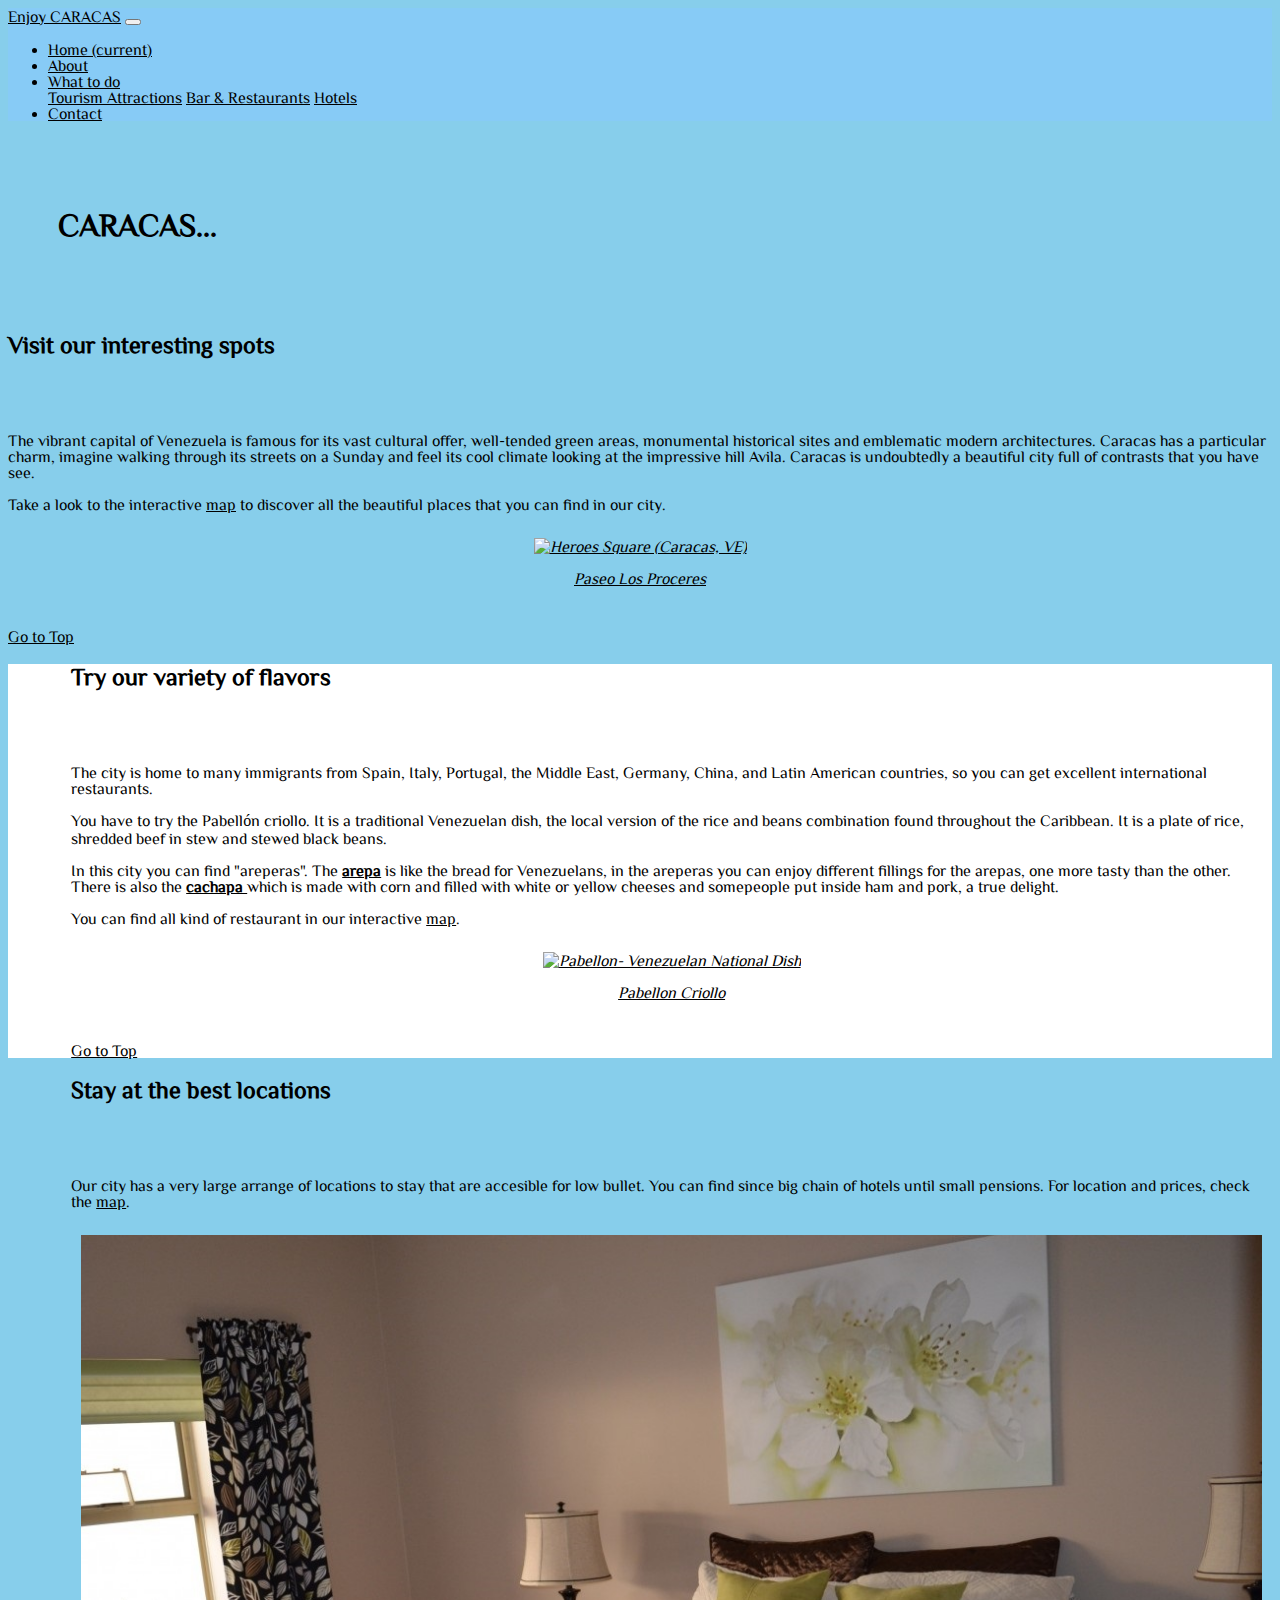
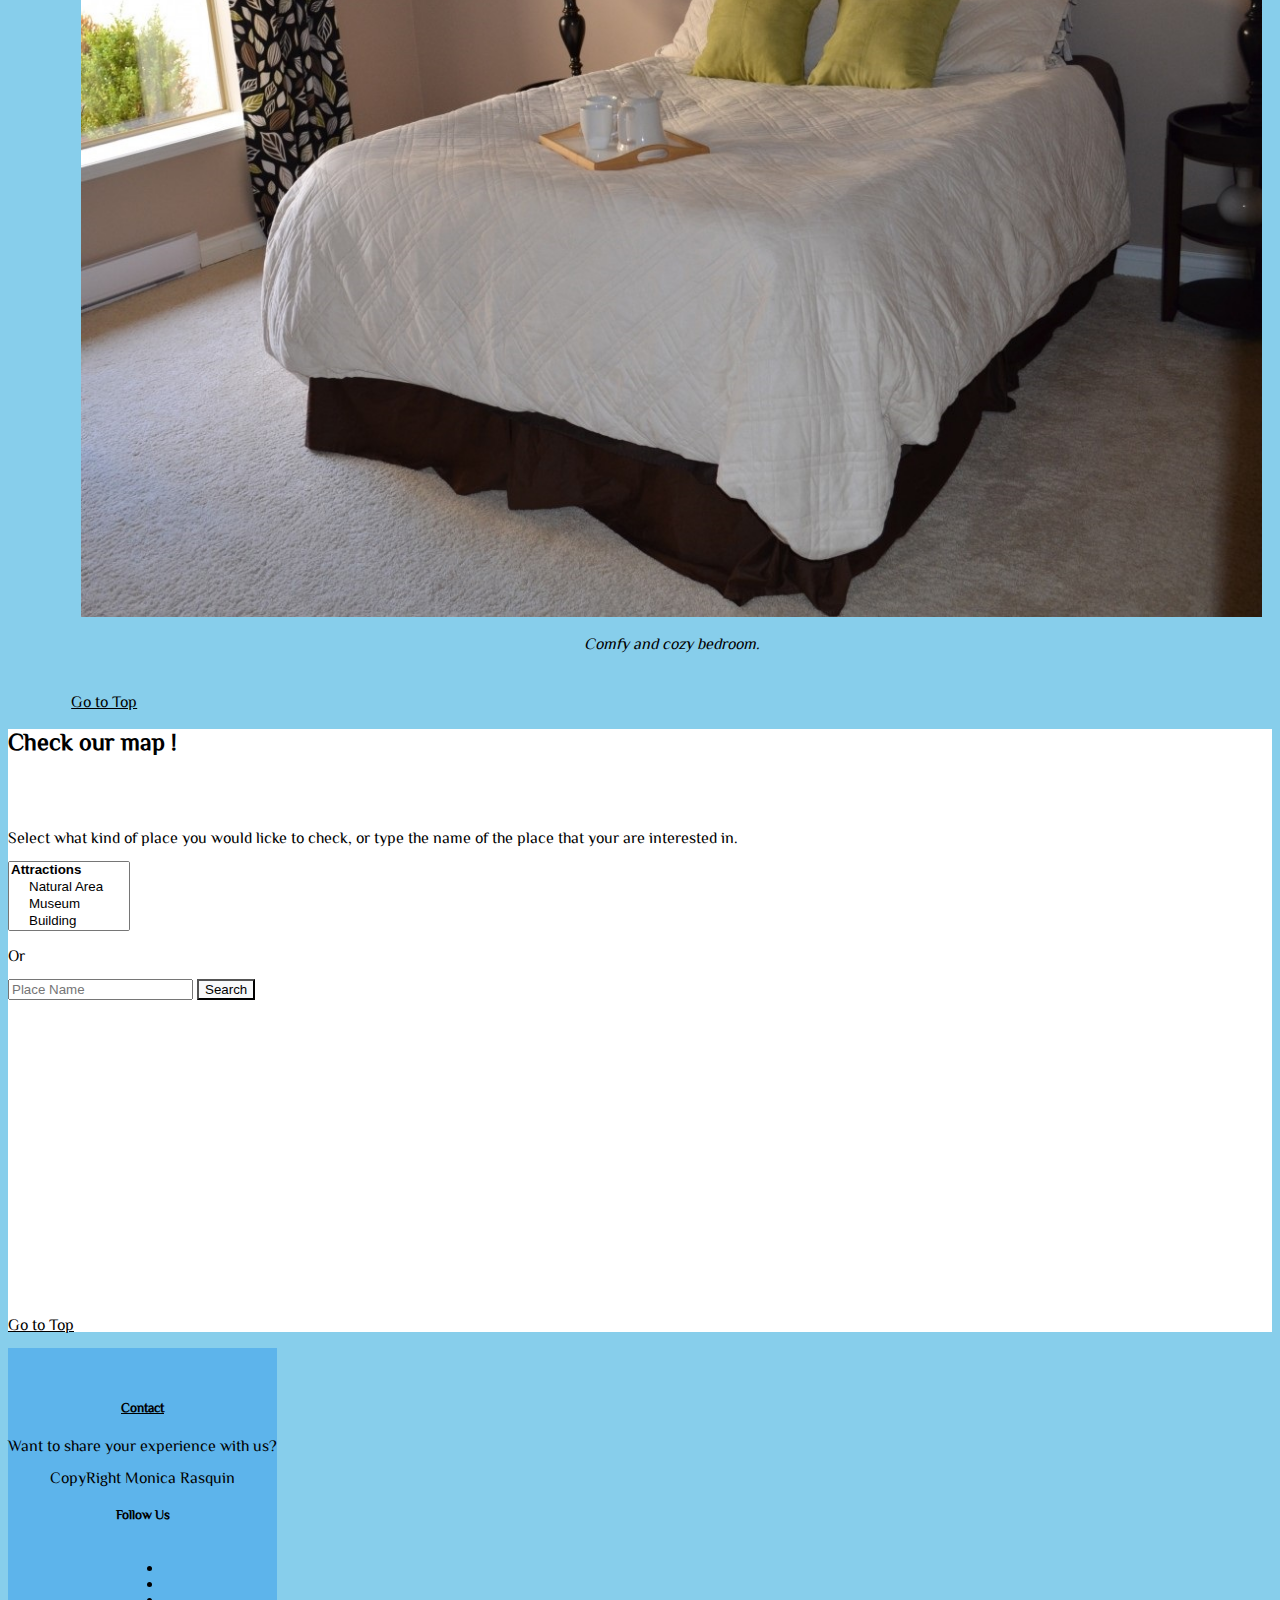
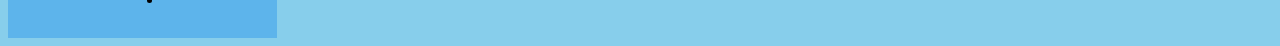
==== attractions.html @ cb3adaba "Add selectable dropdown menu and search button" ====
<!DOCTYPE html>
<html lang="en">

<head>
	<meta charset="UTF-8">
	<meta name="viewport" content="width=device-width, initial-scale=1.0">
	<meta http-equiv="X-UA-Compatible" content="ie=edge">
	<title>Caracas-Attractions</title>


	<!------------------------------------------------------------------------STYLES-->
	<link rel="stylesheet" href="https://stackpath.bootstrapcdn.com/bootstrap/4.1.3/css/bootstrap.min.css" integrity="sha384-MCw98/SFnGE8fJT3GXwEOngsV7Zt27NXFoaoApmYm81iuXoPkFOJwJ8ERdknLPMO" crossorigin="anonymous">
	<link rel="stylesheet" href="https://cdnjs.cloudflare.com/ajax/libs/bootstrap-select/1.13.2/css/bootstrap-select.min.css">
	<link rel="stylesheet" href="https://fonts.googleapis.com/css?family=ZCOOL+XiaoWei">
	<link rel="stylesheet" href="https://use.fontawesome.com/releases/v5.6.1/css/all.css" integrity="sha384-gfdkjb5BdAXd+lj+gudLWI+BXq4IuLW5IT+brZEZsLFm++aCMlF1V92rMkPaX4PP" crossorigin="anonymous">
	<link rel="stylesheet" href="assets/css/mystyle.css" type="text/css" />

</head>

<body>

	<!-------------------------------------------------------------------------------NAVBAR-->
	<header>

		<nav class="navbar navbar-expand-lg navbar-light nav-bg-color align-items-center">
			<a class="navbar-brand" href="index.html">Enjoy CARACAS</a>
			<button class="navbar-toggler" type="button" data-toggle="collapse" data-target="#navbarSupportedContent" aria-controls="navbarSupportedContent" aria-expanded="false" aria-label="Toggle navigation">
    <span class="navbar-toggler-icon"></span>
  </button>

			<div class="collapse navbar-collapse" id="navbarSupportedContent">
				<ul class="navbar-nav mr-auto">
					<li class="nav-item active">
						<a class="nav-link" href="index.html">Home <span class="sr-only">(current)</span></a>
					</li>
					<li class="nav-item">
						<a class="nav-link" href="index.html#about">About</a>
					</li>
					<li class="nav-item dropdown">
						<a class="nav-link dropdown-toggle" href="#" id="navbarDropdown" role="button" data-toggle="dropdown" aria-haspopup="true" aria-expanded="false"> What to do         </a>
						<div class="dropdown-menu" aria-labelledby="navbarDropdown">
							<a class="dropdown-item" href="attractions.html">Tourism Attractions</a>
							<a class="dropdown-item" href="attractions.html#bar-restaurants">Bar & Restaurants</a>
							<a class="dropdown-item" href="attractions.html#accommodation">Hotels</a>
						</div>
					</li>

					<li class="nav-item">
						<a class="nav-link" href="contact.html">Contact</a>
					</li>
				</ul>

			</div>
		</nav>
	</header>

	<!-------------------------------------------------------------------------------CARACAS TITLE AREA-->
	<div class="row container-fluid ccstitle">
		<div class="col-12">
			<h1><strong>CARACAS...</strong></h1>
		</div>
	</div>

	<!-------------------------------------------------------------------------------ATTRACTIONS SECTION-->
	<div id="attractions" class="container-fluid attractions-container">
		<div class="row container-fluid title">
			<div class="col-12">
				<h2 class="text-center">Visit our interesting spots</h2>
			</div>
		</div>
		<div class="row container-fluid">
			<div class="col-12 col-lg-6">
				<div class="row">
					<div class="col-12">
						<p class="text-justify">The vibrant capital of Venezuela is famous for its vast cultural offer, well-tended green areas, monumental historical sites and emblematic modern architectures. Caracas has a particular charm, imagine walking through its streets on a Sunday and
							feel its cool climate looking at the impressive hill Avila. Caracas is undoubtedly a beautiful city full of contrasts that you have see.</p>
					</div>
				</div>
				<div class="row">
					<div class="col-12">
						<p class="text-justify">Take a look to the interactive <a href="#map-section" class="font-italic">map</a> to discover all the beautiful places that you can find in our city.</p>
					</div>
				</div>
			</div>
			<div class="col-12 col-lg-6 container-image">
				<div class="row container-fluid">
					<div class="col-12">
						<a href="https://commons.wikimedia.org/wiki/File:Paseo_Los_Pr%C3%B3ceres.jpg" target="_blank"><img src="assets/images/Proceres.jpg" alt="Heroes Square (Caracas, VE)"></img></a>
					</div>
				</div>
				<div class="row container-fluid">
					<div class="col-12">
						<p><a href="https://es.wikipedia.org/wiki/Paseo_Los_Pr%C3%B3ceres" target="_blank">Paseo Los Proceres</a></p>
					</div>
				</div>

			</div>
		</div>
		<div class="row container-fluid">
			<div class="col-12">
				<a href="attractions.html">
					<p class="text-muted text-right">Go to Top</p>
				</a>
			</div>
		</div>
	</div>

	<!-------------------------------------------------------------------------------BAR & RESTAURANTS SECTION-->
	<div id="bar-restaurants" class="container-fluid bar-restaurants-container">
		<div class="row container-fluid title">
			<div class="col-12">
				<h2 class="text-center">Try our variety of flavors</h2>
			</div>
		</div>
		<div class="row container-fluid">
			<div class="col-12 col-lg-6">
				<div class="row">
					<div class="col-12">
						<p class="text-justify">The city is home to many immigrants from Spain, Italy, Portugal, the Middle East, Germany, China, and Latin American countries, so you can get excellent international restaurants.</p>
					</div>
				</div>
				<div class="row">
					<div class="col-12">
						<p class="text-justify">You have to try the <strong><a href="https://en.wikipedia.org/wiki/Pabell%C3%B3n_criollo" target="_blank"></a></strong>Pabellón criollo. It is a traditional Venezuelan dish, the local version of the rice and beans combination found throughout the
							Caribbean. It is a plate of rice, shredded beef in stew and stewed black beans.</p>
					</div>
				</div>
				<div class="row">
					<div class="col-12">
						<p class="text-justify">In this city you can find "areperas". The <strong><a href="https://en.wikipedia.org/wiki/Arepa" target="_blank">arepa</a></strong> is like the bread for Venezuelans, in the areperas you can enjoy different fillings for the arepas, one more tasty
							than the other. There is also the <strong><a href="https://en.wikipedia.org/wiki/Cachapa" target="_blank"> cachapa </a> </strong>which is made with corn and filled with white or yellow cheeses and somepeople put inside ham and pork, a true delight.</p>
					</div>
				</div>
				<div class="row">
					<div class="col-12">
						<p class="text-justify">You can find all kind of restaurant in our interactive <a href="#map-section" class="font-italic">map</a>.</p>
					</div>
				</div>
			</div>
			<div class="col-12 col-lg-6 container-image">
				<div class="row container-fluid">
					<div class="col-12">
						<a href="https://commons.wikimedia.org/wiki/File:Pabellon-criollo2.jpg" target="_blank"><img src="assets/images/Pabellon.jpg" alt="Pabellon- Venezuelan National Dish"></img></a>
					</div>
				</div>
				<div class="row container-fluid">
					<div class="col-12">
						<p><a href="https://en.wikipedia.org/wiki/Pabell%C3%B3n_criollo" target="_blank">Pabellon Criollo</a></p>
					</div>
				</div>

			</div>
		</div>
		<div class="row container-fluid">
			<div class="col-12">
				<a href="attractions.html">
					<p class="text-muted text-right">Go to Top</p>
				</a>
			</div>
		</div>
	</div>

	<!------------------------------------------------------------------------------- ACCOMMODATION SECTION-->
	<div id="accommodation" class="container-fluid accommodation-container">
		<div class="row container-fluid title">
			<div class="col-12">
				<h2 class="text-center">Stay at the best locations</h2>
			</div>
		</div>
		<div class="row container-fluid">
			<div class="col-12 col-lg-6">
				<div class="row">
					<div class="col-12">
						<p class="text-justify">Our city has a very large arrange of locations to stay that are accesible for low bullet. You can find since big chain of hotels until small pensions. For location and prices, check the <a href="#map-section" class="font-italic">map</a>.</p>
					</div>
				</div>
			</div>
			<div class="col-12 col-lg-6 container-image">
				<div class="row container-fluid">
					<div class="col-12">
						<img src="assets/images/Bedroom.jpg" alt="White Bedroom"></img>
					</div>
				</div>
				<div class="row container-fluid">
					<div class="col-12">
						<p>Comfy and cozy bedroom.</p>
					</div>
				</div>

			</div>
		</div>
		<div class="row container-fluid">
			<div class="col-12">
				<a href="attractions.html">
					<p class="text-muted text-right">Go to Top</p>
				</a>
			</div>
		</div>
	</div>

	<!-------------------------------------------------------------------------------MAP SECTION-->
	<div id="map-section" class="map-section-container container-fluid">
		<div class="row container-fluid title">
			<div class="col-12">
				<h2 class="text-center">Check our map !</h2>
			</div>
		</div>
		<div class="row container-fluid">
			<div class="col-12">
				<p class="text-center">Select what kind of place you would licke to check, or type the name of the place that your are interested in.</p>
			</div>
		</div>
		<div class="row container-fluid">
			<div class="col-11 col-lg-5">

		
				<select class="selectpicker" data-live-search="true" multiple data-size="5">
				  <optgroup label="Attractions" data-max-options="4">
				    <option>Natural Area</option>
				    <option>Museum</option>
				    <option>Building</option>
				    <option>Others</option>
				  </optgroup>
				  <optgroup label="Bar & Restaurants" data-max-options="4">
				    <option>Restaurants</option>
				    <option>Bar</option>
				    <option>Cafe / Bakery</option>
				    <option>Others</option>
				  </optgroup>
				   <optgroup label="Shopping" data-max-options="2">
				    <option>Shopping Mall</option>
				    <option>Others</option>
				  </optgroup>
				  <optgroup label="Accommodation" data-max-options="2">
				    <option>Hotels</option>
				    <option>Others</option>
				  </optgroup>
				</select>



			</div>
			<div class="col-1 col-lg-2">
				<p class="text-center">Or</p>
			</div>
			<div class="col-12 col-lg-5">
				<form class="form-inline my-2 my-lg-0">
					<input class="form-control mr-sm-2" type="search" placeholder="Place Name" aria-label="Search">
					<button class="btn my-2 my-sm-0" type="submit">Search</button>
				</form>
			</div>
		</div>
		<div class="row container-fluid">
			<div class="col-12">
				<div id="map"></div>
			</div>
		</div>
		<div class="row container-fluid">
			<div class="col-12">
				<a href="attractions.html">
					<p class="text-muted text-right">Go to Top</p>
				</a>
			</div>
		</div>
	</div>

	<!-------------------------------------------------------------------------------FOOTER-->
	<footer class="container-fluid">
		<div class="row ">
			<!-------------------------------------------------------------------------------CONTACT-->
			<div class="col-12 col-sm-4 ">
				<h5 class="text-center text-uppercase"><a href="contact.html">Contact</a></h5>
				<p class="inline-block">Want to share your experience with us? <i class="fas fa-envelope-square"></i></p>
			</div>

			<!-------------------------------------------------------------------------------COPYRIGHT-->
			<div class="col-12 col-sm-4">

				<p class="text-center text-uppercase">CopyRight Monica Rasquin <i class="far fa-copyright"></i> </p>
			</div>

			<!----------------------------------------------------------------------------SOCIAL MEDIA-->
			<div class="col-12 col-sm-4">

				<h5 class="text-uppercase">Follow Us</h5>
				<ul class="list-inline social-links">
					<li class="list-inline-item"><a target="_blank" href="#"><i class="fab fa-facebook-square" aria-hidden="true"></i></a></li>
					<li class="list-inline-item"><a target="_blank" href="#"><i class="fab fa-twitter-square" aria-hidden="true"></i></a></li>
					<li class="list-inline-item"><a target="_blank" href="#"><i class="fab fa-instagram" aria-hidden="true"></i></a></li>
				</ul>

			</div>
		</div>
	</footer>


	<!------------------------------------------------------------------------------- scripts from Bootstrap-->
	<script src="https://code.jquery.com/jquery-3.3.1.slim.min.js" integrity="sha384-q8i/X+965DzO0rT7abK41JStQIAqVgRVzpbzo5smXKp4YfRvH+8abtTE1Pi6jizo" crossorigin="anonymous"></script>
	<script src="https://cdnjs.cloudflare.com/ajax/libs/popper.js/1.14.3/umd/popper.min.js" integrity="sha384-ZMP7rVo3mIykV+2+9J3UJ46jBk0WLaUAdn689aCwoqbBJiSnjAK/l8WvCWPIPm49" crossorigin="anonymous"></script>
	<script src="https://stackpath.bootstrapcdn.com/bootstrap/4.1.3/js/bootstrap.min.js" integrity="sha384-ChfqqxuZUCnJSK3+MXmPNIyE6ZbWh2IMqE241rYiqJxyMiZ6OW/JmZQ5stwEULTy" crossorigin="anonymous"></script>
	<!------------------------------------------------------------------------------- scripts from Bootstrap - Select-->
	<script src="https://cdnjs.cloudflare.com/ajax/libs/bootstrap-select/1.13.2/js/bootstrap-select.min.js"></script>

</body>

</html>
---- assets/css/mystyle.css ----
/*----------------------------------- Text Styles*/

body {
    font-family: 'ZCOOL XiaoWei', serif;
    background-color: skyblue;
    color: black;
}

a {
    color: black;
}


/*----------------------------------- General Styles*/
.title {
    padding-bottom: 40px;
}

.container-image {
    padding: 0px;
    font-style: italic;
    text-align: center;
}

.container-image img {
  
    width: 100%;
}

.btn{
    background-color: #f8f9fa;
}

/*------------------------------------NavBar*/

.nav-bg-color {
    background-color: #87cbf6;
}

/*----------------------------------- Home*/

.home-container {

    height: 100vh;


    background: url('../images/Caracas1.jpg') no-repeat center fixed;

    background-size: cover;

    display: flex;
    align-items: center;
    justify-content: center;
    text-align: center;
    position: relative;
    padding: 0;
    margin: 0;

}

.container-ccs {
    color: white;
    text-shadow: 5px 5px 10px black;
    letter-spacing: 3px;


}

.ccs {
    padding: 25px 0 40px;
}

.title-holiday {
    padding: 20px 0 10px
}

.jumbotron {
    background-color: #ffffff82;
}

.list-ccs-opctions {
    font-size: large;
    list-style-type: none;
    color: black;
    text-shadow: 5px 5px 10px white;
    margin: 0;
    padding: 0;
}

/*----------------------------------- About*/

.about-container {
    background-color: skyblue;
    padding: 50px 50px 0px;
}


/*----------------------------------- Attractions*/
.ccstitle {
    padding: 50px;
}

.attractions-container{
    background-color: skyblue;
}
/*----------------------------------- Bar-restaurants*/
.bar-restaurants-container{
    background-color: white;
    padding-left: 5%;
}

/*----------------------------------- Accommodation*/
.accommodation-container{
    background-color: skyblue;
    padding-left: 5%;
}

/*----------------------------------- Maps*/

.map-section-container{
    background-color: white;
}
#map {
    height: 300px;
}

/*----------------------------------- Contact*/

.container-contact {
    background: url('../images/Caracas1.jpg') no-repeat center fixed;
    background-size: cover;
    padding: 5%;
}

.container-contact-content {
    padding-bottom: 5%;
}

.container-contact-text {
    padding: 5% 10%;
    color: white;
    text-shadow: 5px 5px 10px black;
    letter-spacing: 3px;
}

.container-contact-form {
    padding: 0 15%;
}

.description {
    margin-bottom: 10px;
}



/*----------------------------------- Footer*/

footer {
    background-color: #5db4eb;
    min-height: 120px;
    margin: 0;
    display: inline-block;
    text-align: center;
    padding-top: 30px;
}

.social-links {
    color: black;
    padding-bottom: 15px;
    display: inline-block;
}

/*----------------------------------- FMEDIA QUERIES*/

@media (max-width:760px) {
    .container-contact-form {
        padding: 5%;
    }

}

@media (min-width:760px) {
    .container-image {
        padding: 10px 10px;

    }

    .container-image img {
       
        width: 100%;
    }

}

/*assets/images/Caracas1.jpg  */
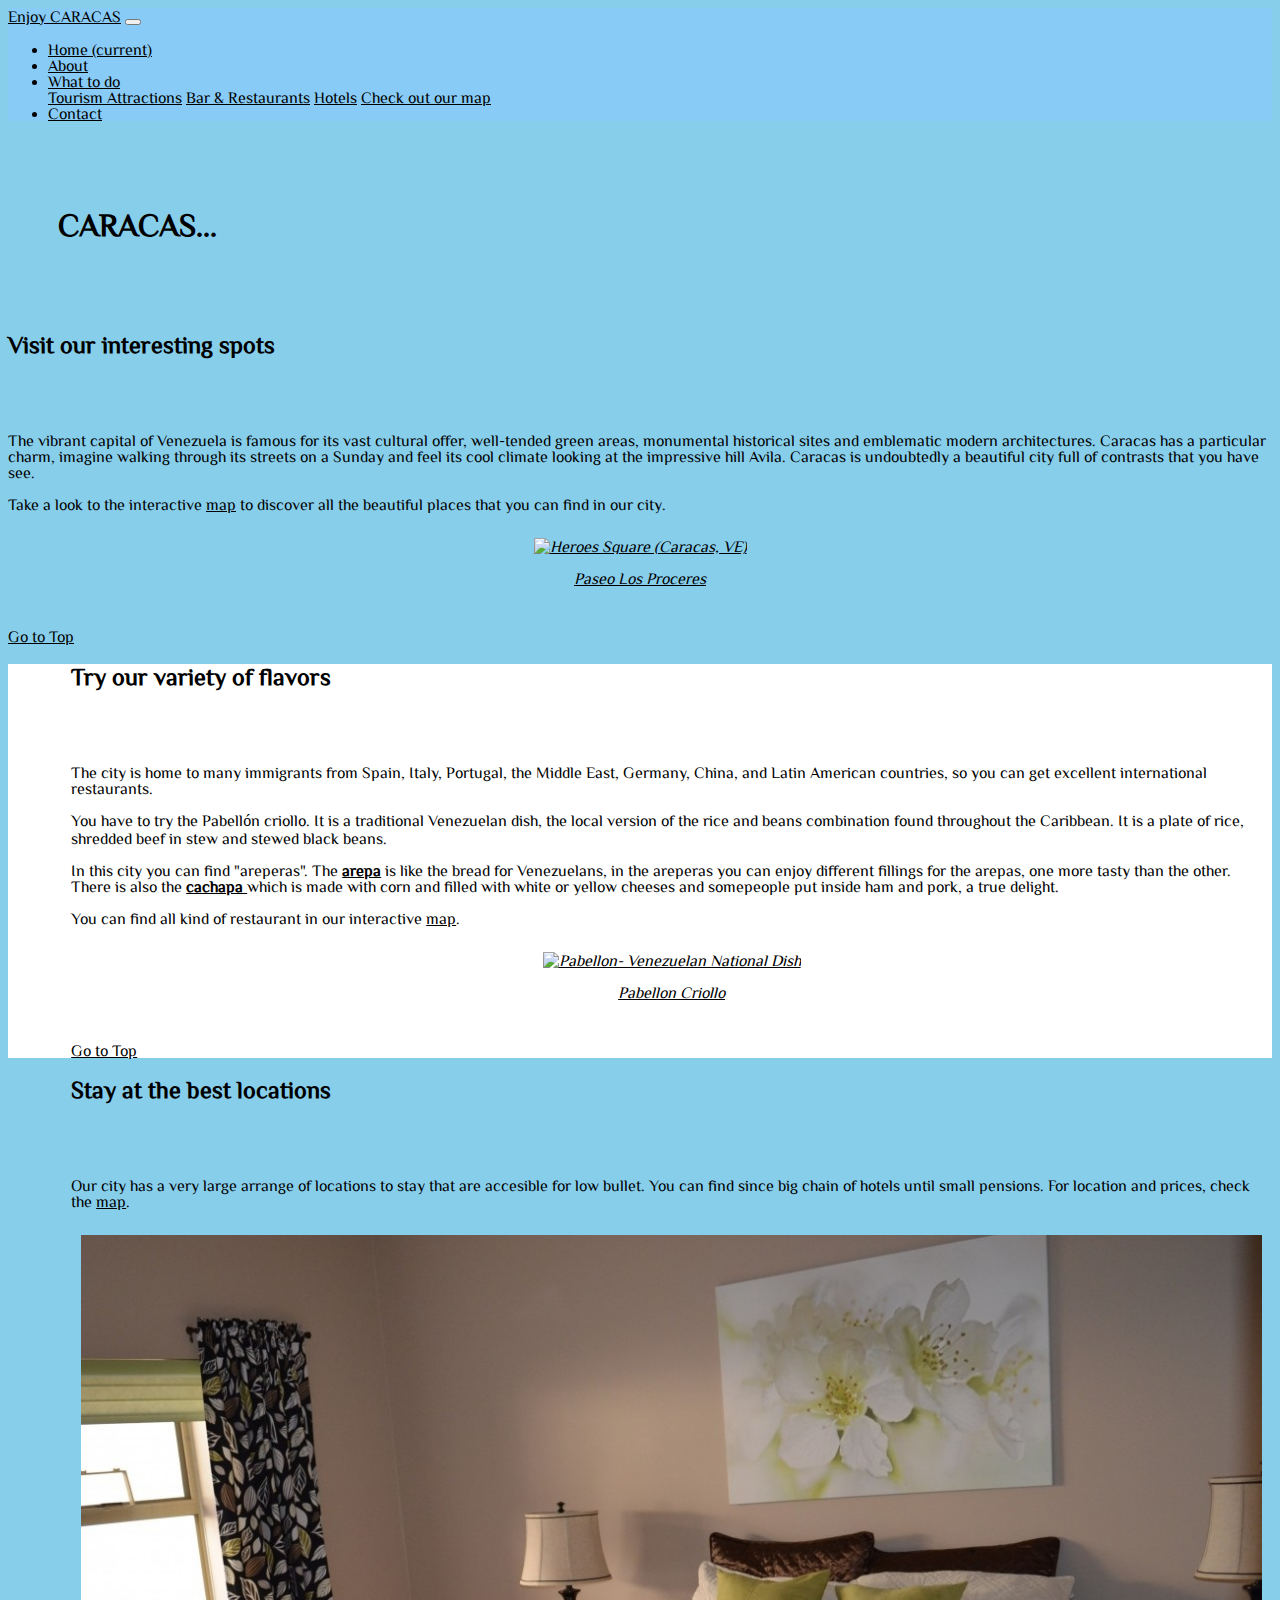
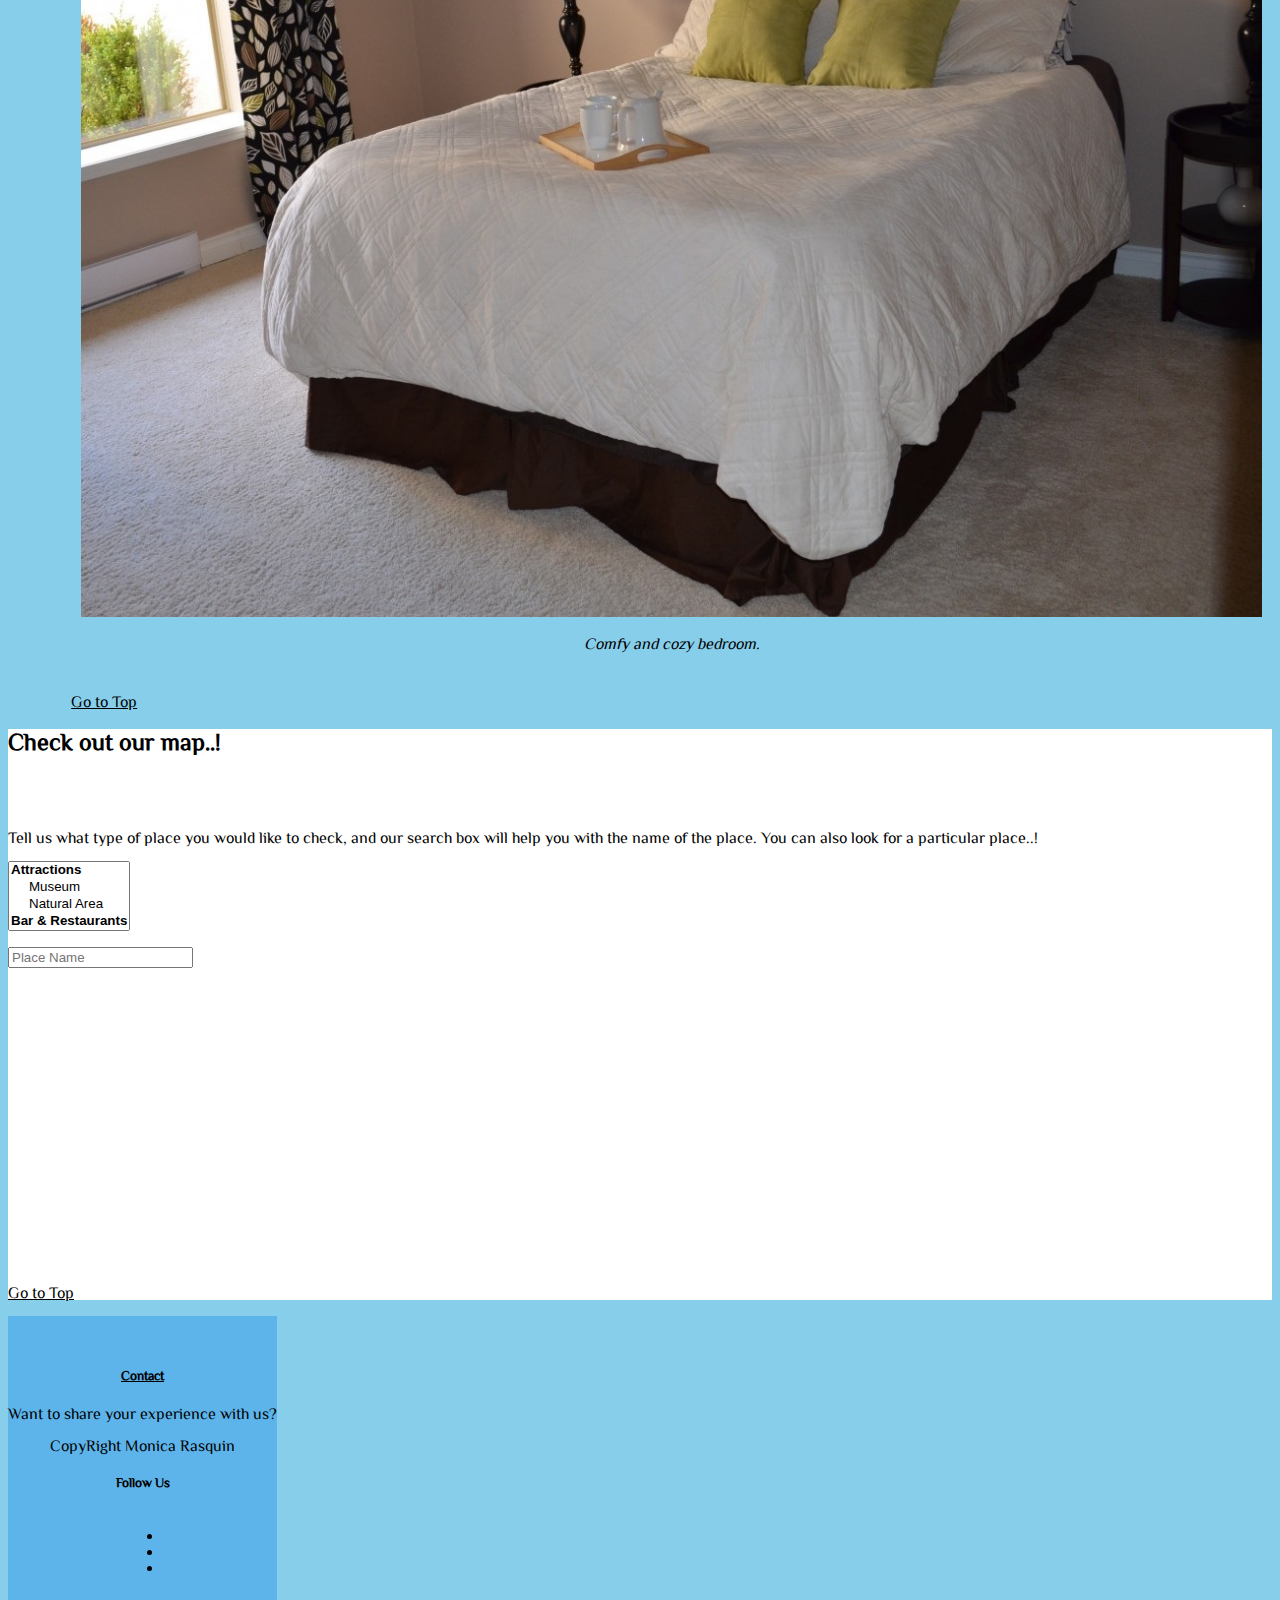
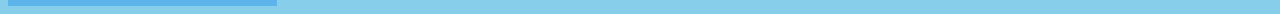
==== commit a655873b: "undoing change of api key in attractions.htnl" ====
--- a/attractions.html
+++ b/attractions.html
@@ -42,6 +42,7 @@
 							<a class="dropdown-item" href="attractions.html">Tourism Attractions</a>
 							<a class="dropdown-item" href="attractions.html#bar-restaurants">Bar & Restaurants</a>
 							<a class="dropdown-item" href="attractions.html#accommodation">Hotels</a>
+							<a class="dropdown-item" href="attractions.html#map-section">Check out our map</a>
 						</div>
 					</li>
 
@@ -63,12 +64,12 @@
 
 	<!-------------------------------------------------------------------------------ATTRACTIONS SECTION-->
 	<div id="attractions" class="container-fluid attractions-container">
-		<div class="row container-fluid title">
+		<div class="row title">
 			<div class="col-12">
 				<h2 class="text-center">Visit our interesting spots</h2>
 			</div>
 		</div>
-		<div class="row container-fluid">
+		<div class="row">
 			<div class="col-12 col-lg-6">
 				<div class="row">
 					<div class="col-12">
@@ -96,7 +97,62 @@
 
 			</div>
 		</div>
-		<div class="row container-fluid">
+		<div class="row">
+			<div class="col-12">
+				<a href="attractions.html">
+					<p class="text-muted text-right d-md-none">Go to Top</p>
+				</a>
+			</div>
+		</div>
+	</div>
+
+	<!-------------------------------------------------------------------------------BAR & RESTAURANTS SECTION-->
+	<div id="bar-restaurants" class="container-fluid bar-restaurants-container">
+		<div class="row title">
+			<div class="col-12">
+				<h2 class="text-center">Try our variety of flavors</h2>
+			</div>
+		</div>
+		<div class="row">
+			<div class="col-12 col-lg-6">
+				<div class="row">
+					<div class="col-12">
+						<p class="text-justify">The city is home to many immigrants from Spain, Italy, Portugal, the Middle East, Germany, China, and Latin American countries, so you can get excellent international restaurants.</p>
+					</div>
+				</div>
+				<div class="row">
+					<div class="col-12">
+						<p class="text-justify">You have to try the <strong><a href="https://en.wikipedia.org/wiki/Pabell%C3%B3n_criollo" target="_blank"></a></strong>Pabellón criollo. It is a traditional Venezuelan dish, the local version of the rice and beans combination found throughout the
+							Caribbean. It is a plate of rice, shredded beef in stew and stewed black beans.</p>
+					</div>
+				</div>
+				<div class="row">
+					<div class="col-12">
+						<p class="text-justify">In this city you can find "areperas". The <strong><a href="https://en.wikipedia.org/wiki/Arepa" target="_blank">arepa</a></strong> is like the bread for Venezuelans, in the areperas you can enjoy different fillings for the arepas, one more tasty
+							than the other. There is also the <strong><a href="https://en.wikipedia.org/wiki/Cachapa" target="_blank"> cachapa </a> </strong>which is made with corn and filled with white or yellow cheeses and somepeople put inside ham and pork, a true delight.</p>
+					</div>
+				</div>
+				<div class="row">
+					<div class="col-12">
+						<p class="text-justify">You can find all kind of restaurant in our interactive <a href="#map-section" class="font-italic">map</a>.</p>
+					</div>
+				</div>
+			</div>
+			<div class="col-12 col-lg-6 container-image">
+				<div class="row container-fluid">
+					<div class="col-12">
+						<a href="https://commons.wikimedia.org/wiki/File:Pabellon-criollo2.jpg" target="_blank"><img src="assets/images/Pabellon.jpg" alt="Pabellon- Venezuelan National Dish"></img></a>
+					</div>
+				</div>
+				<div class="row container-fluid">
+					<div class="col-12">
+						<p><a href="https://en.wikipedia.org/wiki/Pabell%C3%B3n_criollo" target="_blank">Pabellon Criollo</a></p>
+					</div>
+				</div>
+
+			</div>
+		</div>
+		<div class="row">
 			<div class="col-12">
 				<a href="attractions.html">
 					<p class="text-muted text-right">Go to Top</p>
@@ -105,53 +161,36 @@
 		</div>
 	</div>
 
-	<!-------------------------------------------------------------------------------BAR & RESTAURANTS SECTION-->
-	<div id="bar-restaurants" class="container-fluid bar-restaurants-container">
-		<div class="row container-fluid title">
-			<div class="col-12">
-				<h2 class="text-center">Try our variety of flavors</h2>
-			</div>
-		</div>
-		<div class="row container-fluid">
+	<!------------------------------------------------------------------------------- ACCOMMODATION SECTION-->
+	<div id="accommodation" class="container-fluid accommodation-container">
+		<div class="row title">
+			<div class="col-12">
+				<h2 class="text-center">Stay at the best locations</h2>
+			</div>
+		</div>
+		<div class="row">
 			<div class="col-12 col-lg-6">
 				<div class="row">
 					<div class="col-12">
-						<p class="text-justify">The city is home to many immigrants from Spain, Italy, Portugal, the Middle East, Germany, China, and Latin American countries, so you can get excellent international restaurants.</p>
-					</div>
-				</div>
-				<div class="row">
-					<div class="col-12">
-						<p class="text-justify">You have to try the <strong><a href="https://en.wikipedia.org/wiki/Pabell%C3%B3n_criollo" target="_blank"></a></strong>Pabellón criollo. It is a traditional Venezuelan dish, the local version of the rice and beans combination found throughout the
-							Caribbean. It is a plate of rice, shredded beef in stew and stewed black beans.</p>
-					</div>
-				</div>
-				<div class="row">
-					<div class="col-12">
-						<p class="text-justify">In this city you can find "areperas". The <strong><a href="https://en.wikipedia.org/wiki/Arepa" target="_blank">arepa</a></strong> is like the bread for Venezuelans, in the areperas you can enjoy different fillings for the arepas, one more tasty
-							than the other. There is also the <strong><a href="https://en.wikipedia.org/wiki/Cachapa" target="_blank"> cachapa </a> </strong>which is made with corn and filled with white or yellow cheeses and somepeople put inside ham and pork, a true delight.</p>
-					</div>
-				</div>
-				<div class="row">
-					<div class="col-12">
-						<p class="text-justify">You can find all kind of restaurant in our interactive <a href="#map-section" class="font-italic">map</a>.</p>
+						<p class="text-justify">Our city has a very large arrange of locations to stay that are accesible for low bullet. You can find since big chain of hotels until small pensions. For location and prices, check the <a href="#map-section" class="font-italic">map</a>.</p>
 					</div>
 				</div>
 			</div>
 			<div class="col-12 col-lg-6 container-image">
 				<div class="row container-fluid">
 					<div class="col-12">
-						<a href="https://commons.wikimedia.org/wiki/File:Pabellon-criollo2.jpg" target="_blank"><img src="assets/images/Pabellon.jpg" alt="Pabellon- Venezuelan National Dish"></img></a>
-					</div>
-				</div>
-				<div class="row container-fluid">
-					<div class="col-12">
-						<p><a href="https://en.wikipedia.org/wiki/Pabell%C3%B3n_criollo" target="_blank">Pabellon Criollo</a></p>
-					</div>
-				</div>
-
-			</div>
-		</div>
-		<div class="row container-fluid">
+						<img src="assets/images/Bedroom.jpg" alt="White Bedroom"></img>
+					</div>
+				</div>
+				<div class="row container-fluid">
+					<div class="col-12">
+						<p>Comfy and cozy bedroom.</p>
+					</div>
+				</div>
+
+			</div>
+		</div>
+		<div class="row">
 			<div class="col-12">
 				<a href="attractions.html">
 					<p class="text-muted text-right">Go to Top</p>
@@ -160,102 +199,64 @@
 		</div>
 	</div>
 
-	<!------------------------------------------------------------------------------- ACCOMMODATION SECTION-->
-	<div id="accommodation" class="container-fluid accommodation-container">
-		<div class="row container-fluid title">
-			<div class="col-12">
-				<h2 class="text-center">Stay at the best locations</h2>
-			</div>
-		</div>
-		<div class="row container-fluid">
-			<div class="col-12 col-lg-6">
-				<div class="row">
-					<div class="col-12">
-						<p class="text-justify">Our city has a very large arrange of locations to stay that are accesible for low bullet. You can find since big chain of hotels until small pensions. For location and prices, check the <a href="#map-section" class="font-italic">map</a>.</p>
-					</div>
-				</div>
-			</div>
-			<div class="col-12 col-lg-6 container-image">
-				<div class="row container-fluid">
-					<div class="col-12">
-						<img src="assets/images/Bedroom.jpg" alt="White Bedroom"></img>
-					</div>
-				</div>
-				<div class="row container-fluid">
-					<div class="col-12">
-						<p>Comfy and cozy bedroom.</p>
-					</div>
-				</div>
-
-			</div>
-		</div>
-		<div class="row container-fluid">
-			<div class="col-12">
-				<a href="attractions.html">
-					<p class="text-muted text-right">Go to Top</p>
-				</a>
-			</div>
-		</div>
-	</div>
-
 	<!-------------------------------------------------------------------------------MAP SECTION-->
-	<div id="map-section" class="map-section-container container-fluid">
-		<div class="row container-fluid title">
-			<div class="col-12">
-				<h2 class="text-center">Check our map !</h2>
-			</div>
-		</div>
-		<div class="row container-fluid">
-			<div class="col-12">
-				<p class="text-center">Select what kind of place you would licke to check, or type the name of the place that your are interested in.</p>
-			</div>
-		</div>
-		<div class="row container-fluid">
-			<div class="col-11 col-lg-5">
-
-		
-				<select class="selectpicker" data-live-search="true" multiple data-size="5">
-				  <optgroup label="Attractions" data-max-options="4">
-				    <option>Natural Area</option>
-				    <option>Museum</option>
-				    <option>Building</option>
-				    <option>Others</option>
-				  </optgroup>
-				  <optgroup label="Bar & Restaurants" data-max-options="4">
-				    <option>Restaurants</option>
-				    <option>Bar</option>
-				    <option>Cafe / Bakery</option>
-				    <option>Others</option>
-				  </optgroup>
-				   <optgroup label="Shopping" data-max-options="2">
-				    <option>Shopping Mall</option>
-				    <option>Others</option>
-				  </optgroup>
-				  <optgroup label="Accommodation" data-max-options="2">
-				    <option>Hotels</option>
-				    <option>Others</option>
-				  </optgroup>
-				</select>
+		<div id="map-section" class="map-section-container container-fluid">
+		<div class="row title">
+			<div class="col-12">
+				<h2 class="text-center">Check out our map..!</h2>
+			</div>
+		</div>
+		<div class="row">
+			<div class="col-12">
+				<p class="text-center">Tell us what type of place you would like to check, and our search box will help you with the name of the place. You can also look for a particular place..!</p>
+			</div>
+		</div>
+		<div class="row justify-content-center search-container">
+			<div class="col-11 col-lg-3">
+
+
+				<select id="place-type"  class="selectpicker" data-live-search="true" multiple data-max-options="1"data-size="5">
+					  <optgroup label="Attractions">
+					  	 <option value="museum">Museum</option>
+					    <option value="park">Natural Area</option>
+					   
+					  </optgroup>
+					  <optgroup label="Bar & Restaurants">
+					    <option value="restaurant">Restaurants</option>
+					    <option value="bar">Bar</option>
+					    <option value="cafe">Cafe</option>
+					  </optgroup>
+					   <optgroup label="Shopping">
+					    <option value="shopping_mall">Shopping Mall</option>
+					    <option value="store">Stores</option>
+					  </optgroup>
+					  <optgroup label="Accommodation" >
+					    <option value="lodging">Hotels</option>
+					    
+					  </optgroup>
+					</select>
 
 
 
 			</div>
 			<div class="col-1 col-lg-2">
-				<p class="text-center">Or</p>
-			</div>
-			<div class="col-12 col-lg-5">
+				<p class="text-center arrow"><i class="fas fa-arrow-right"></i></p>
+			</div>
+			<div class="col-12 col-lg-3">
 				<form class="form-inline my-2 my-lg-0">
-					<input class="form-control mr-sm-2" type="search" placeholder="Place Name" aria-label="Search">
-					<button class="btn my-2 my-sm-0" type="submit">Search</button>
+					
+					<input id="pac-input" class="form-control mr-sm-2" type="text" placeholder="Place Name"  onchange="initAutocomplete()">
+			
+					<!--	<button onclick="placeName()"class="btn my-2 my-sm-0" type="submit">Search</button> -->
 				</form>
 			</div>
 		</div>
-		<div class="row container-fluid">
+		<div class="row map-container">
 			<div class="col-12">
 				<div id="map"></div>
 			</div>
 		</div>
-		<div class="row container-fluid">
+		<div class="row">
 			<div class="col-12">
 				<a href="attractions.html">
 					<p class="text-muted text-right">Go to Top</p>
@@ -292,15 +293,22 @@
 			</div>
 		</div>
 	</footer>
-
+	
+	<script src="https://code.jquery.com/jquery-3.3.1.slim.min.js" integrity="sha384-q8i/X+965DzO0rT7abK41JStQIAqVgRVzpbzo5smXKp4YfRvH+8abtTE1Pi6jizo" crossorigin="anonymous"></script>
+	
+	<!-------------------------------------------------------------------------------My scripts-->
+	<script type="text/javascript" src="assets/js/mapccsl.js"></script>
 
 	<!------------------------------------------------------------------------------- scripts from Bootstrap-->
-	<script src="https://code.jquery.com/jquery-3.3.1.slim.min.js" integrity="sha384-q8i/X+965DzO0rT7abK41JStQIAqVgRVzpbzo5smXKp4YfRvH+8abtTE1Pi6jizo" crossorigin="anonymous"></script>
+	<!--<script src="https://code.jquery.com/jquery-3.3.1.slim.min.js" integrity="sha384-q8i/X+965DzO0rT7abK41JStQIAqVgRVzpbzo5smXKp4YfRvH+8abtTE1Pi6jizo" crossorigin="anonymous"></script>-->
 	<script src="https://cdnjs.cloudflare.com/ajax/libs/popper.js/1.14.3/umd/popper.min.js" integrity="sha384-ZMP7rVo3mIykV+2+9J3UJ46jBk0WLaUAdn689aCwoqbBJiSnjAK/l8WvCWPIPm49" crossorigin="anonymous"></script>
 	<script src="https://stackpath.bootstrapcdn.com/bootstrap/4.1.3/js/bootstrap.min.js" integrity="sha384-ChfqqxuZUCnJSK3+MXmPNIyE6ZbWh2IMqE241rYiqJxyMiZ6OW/JmZQ5stwEULTy" crossorigin="anonymous"></script>
 	<!------------------------------------------------------------------------------- scripts from Bootstrap - Select-->
 	<script src="https://cdnjs.cloudflare.com/ajax/libs/bootstrap-select/1.13.2/js/bootstrap-select.min.js"></script>
 
+	<!------------------------------------------------------------------------------- scripts from Google Map API-->
+	<script type="text/javascript" src="https://maps.googleapis.com/maps/api/js?key=AIzaSyD_huMnglI9aQ9AUlk7BcwiH2oSVckYmb0&libraries=places"></script>
+	<script src="https://maps.googleapis.com/maps/api/js?key=AIzaSyD_huMnglI9aQ9AUlk7BcwiH2oSVckYmb0&libraries=places&callback=initAutocomplete" async defer></script>
 </body>
 
 </html>
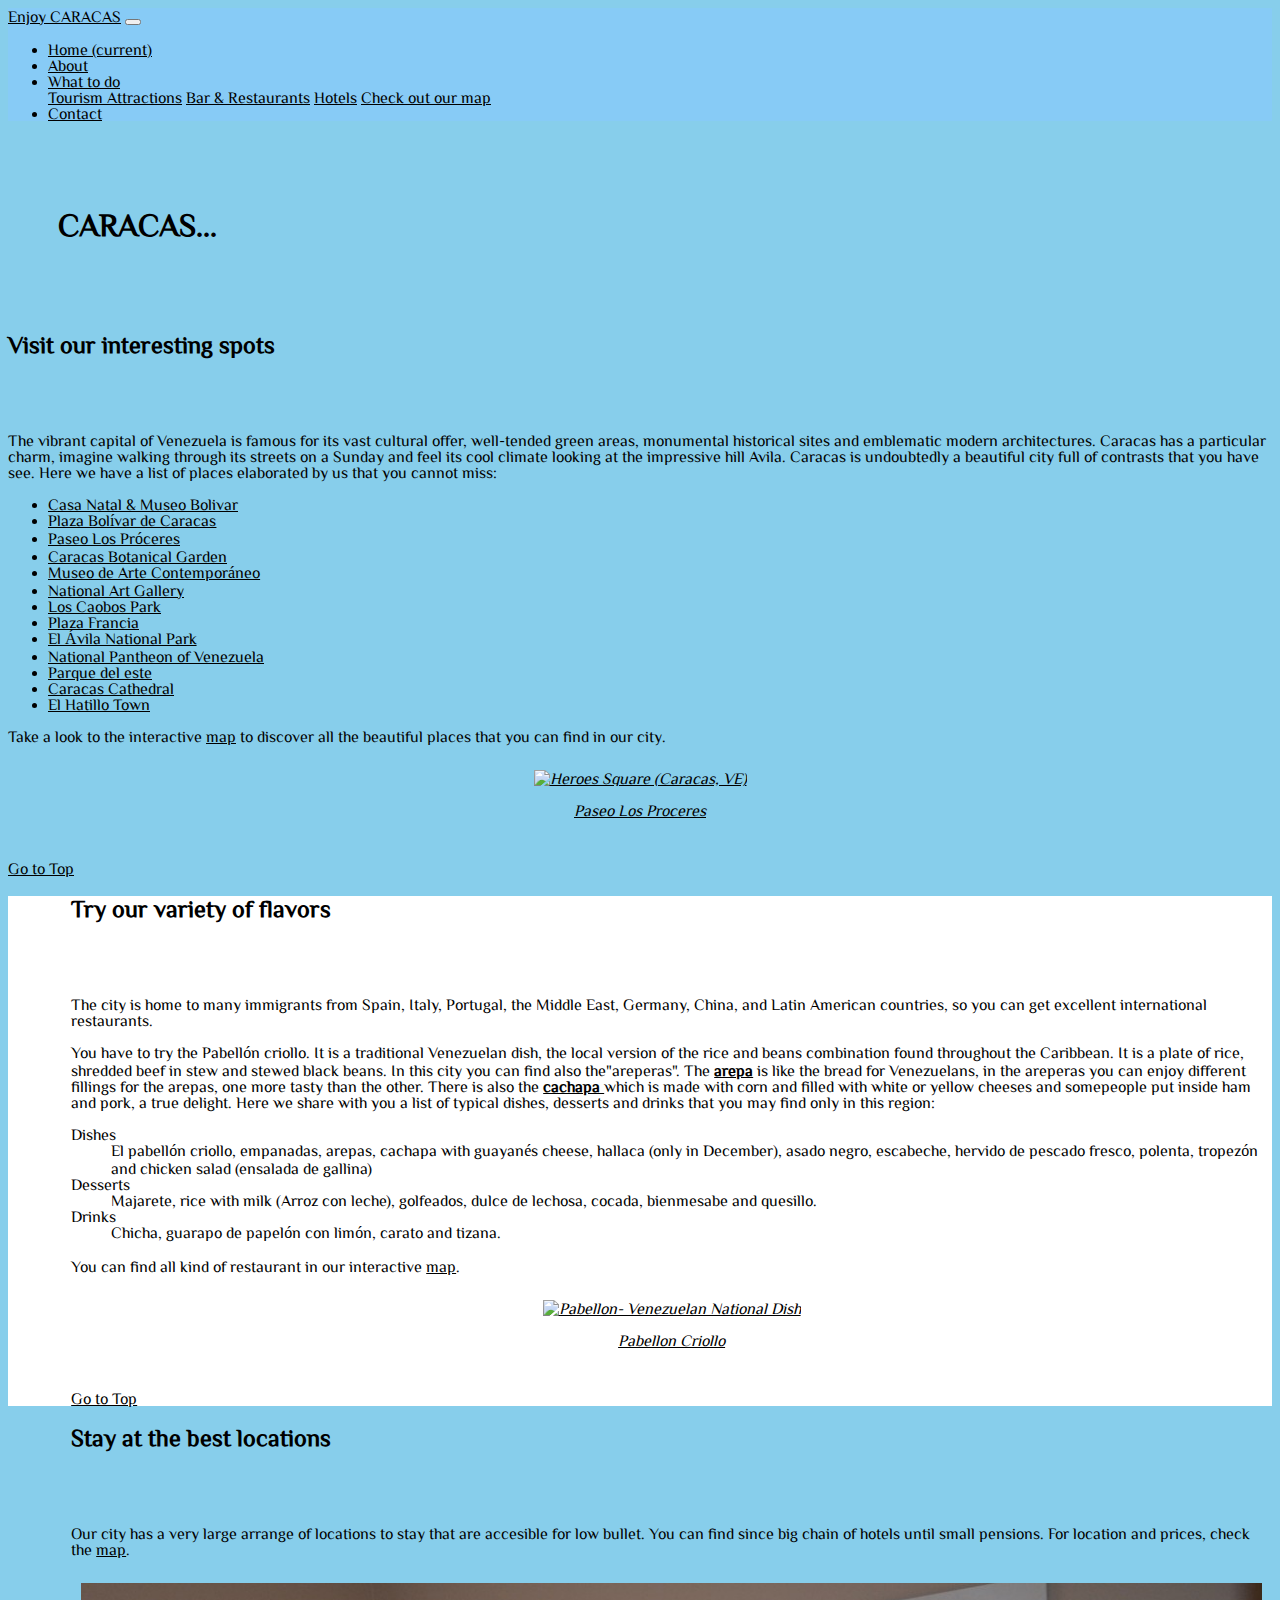
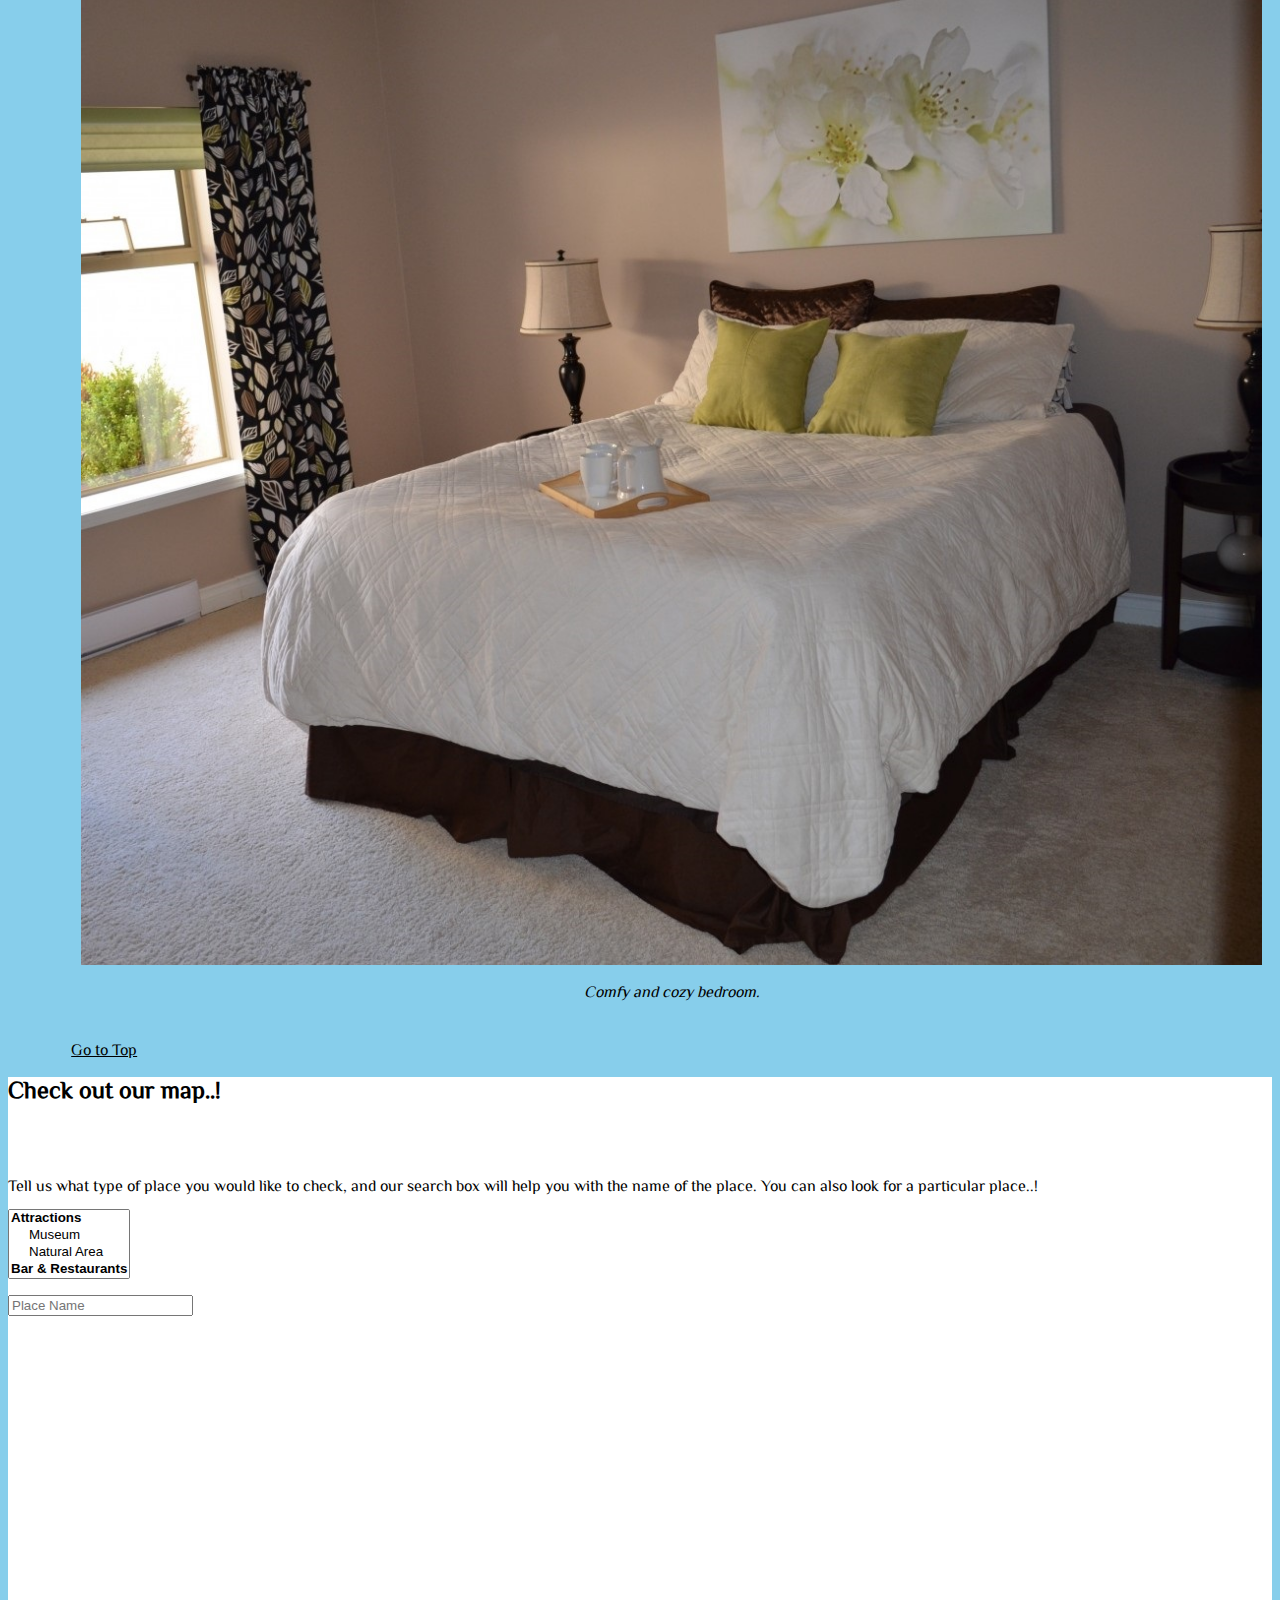
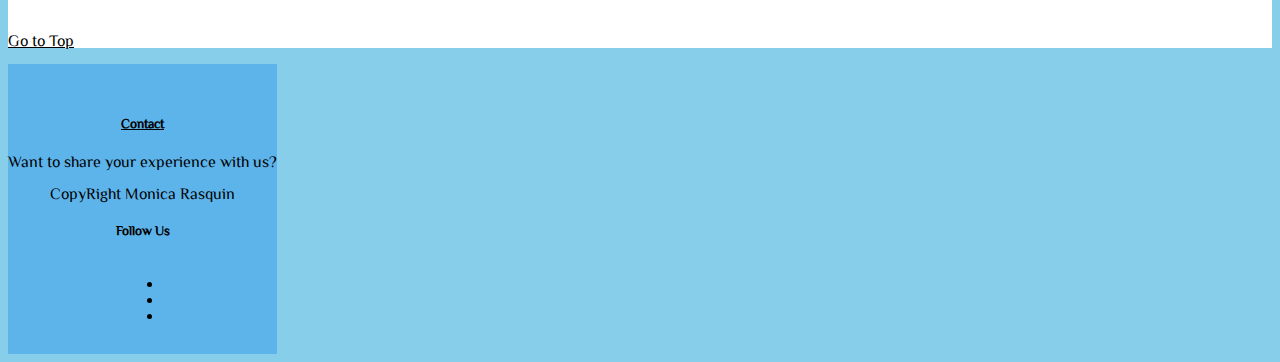
==== commit fe64922f: "add advice of places and food, erase spaces in js" ====
--- a/attractions.html
+++ b/attractions.html
@@ -8,18 +8,21 @@
 	<title>Caracas-Attractions</title>
 
 
-	<!------------------------------------------------------------------------STYLES-->
+	<!----  --------------------------------------------------------------------STYLES-->
 	<link rel="stylesheet" href="https://stackpath.bootstrapcdn.com/bootstrap/4.1.3/css/bootstrap.min.css" integrity="sha384-MCw98/SFnGE8fJT3GXwEOngsV7Zt27NXFoaoApmYm81iuXoPkFOJwJ8ERdknLPMO" crossorigin="anonymous">
 	<link rel="stylesheet" href="https://cdnjs.cloudflare.com/ajax/libs/bootstrap-select/1.13.2/css/bootstrap-select.min.css">
 	<link rel="stylesheet" href="https://fonts.googleapis.com/css?family=ZCOOL+XiaoWei">
 	<link rel="stylesheet" href="https://use.fontawesome.com/releases/v5.6.1/css/all.css" integrity="sha384-gfdkjb5BdAXd+lj+gudLWI+BXq4IuLW5IT+brZEZsLFm++aCMlF1V92rMkPaX4PP" crossorigin="anonymous">
 	<link rel="stylesheet" href="assets/css/mystyle.css" type="text/css" />
 
+	<!-- ----------------------------------------------------------------------Scripts-->
+	<script src="https://code.jquery.com/jquery-3.3.1.slim.min.js" integrity="sha384-q8i/X+965DzO0rT7abK41JStQIAqVgRVzpbzo5smXKp4YfRvH+8abtTE1Pi6jizo" crossorigin="anonymous"></script>
+
 </head>
 
 <body>
 
-	<!-------------------------------------------------------------------------------NAVBAR-->
+	<!-- -----------------------------------------------------------------------------NAVBAR-->
 	<header>
 
 		<nav class="navbar navbar-expand-lg navbar-light nav-bg-color align-items-center">
@@ -55,26 +58,46 @@
 		</nav>
 	</header>
 
-	<!-------------------------------------------------------------------------------CARACAS TITLE AREA-->
+	<!-- -----------------------------------------------------------------------------CARACAS TITLE AREA-->
 	<div class="row container-fluid ccstitle">
 		<div class="col-12">
 			<h1><strong>CARACAS...</strong></h1>
 		</div>
 	</div>
 
-	<!-------------------------------------------------------------------------------ATTRACTIONS SECTION-->
+	<!-- -----------------------------------------------------------------------------ATTRACTIONS SECTION-->
 	<div id="attractions" class="container-fluid attractions-container">
 		<div class="row title">
 			<div class="col-12">
 				<h2 class="text-center">Visit our interesting spots</h2>
 			</div>
 		</div>
-		<div class="row">
+		<div class="row align-items-center">
 			<div class="col-12 col-lg-6">
 				<div class="row">
 					<div class="col-12">
 						<p class="text-justify">The vibrant capital of Venezuela is famous for its vast cultural offer, well-tended green areas, monumental historical sites and emblematic modern architectures. Caracas has a particular charm, imagine walking through its streets on a Sunday and
-							feel its cool climate looking at the impressive hill Avila. Caracas is undoubtedly a beautiful city full of contrasts that you have see.</p>
+							feel its cool climate looking at the impressive hill Avila. Caracas is undoubtedly a beautiful city full of contrasts that you have see. Here we have a list of places elaborated by us that you cannot miss:</p>
+					</div>
+				</div>
+				<div class="row">
+					<div class="col-12">
+						<ul>
+							<li><a href="https://en.wikipedia.org/wiki/Birthplace_of_Sim%C3%B3n_Bol%C3%ADvar" target="_blank">Casa Natal & Museo Bolivar </a></li>
+							<li><a href="https://en.wikipedia.org/wiki/Bolivar_Plaza_(Caracas)" target="_blank">Plaza Bolívar de Caracas </a></li>
+							<li><a href="https://es.wikipedia.org/wiki/Paseo_Los_Pr%C3%B3ceres" target="_blank">Paseo Los Próceres</a></li>
+							<li><a href="https://en.wikipedia.org/wiki/Caracas_Botanical_Garden" target="_blank">Caracas Botanical Garden </a></li>
+							<li><a href="https://es.wikipedia.org/wiki/Museo_de_Arte_Contempor%C3%A1neo_de_Caracas" target="_blank">Museo de Arte Contemporáneo </a></li>
+							<li><a href="https://en.wikipedia.org/wiki/National_Art_Gallery_(Caracas)" target="_blank">National Art Gallery</a></li>
+							<li><a href="https://en.wikipedia.org/wiki/Los_Caobos_Park" target="_blank">Los Caobos Park</a></li>
+							<li><a href="https://en.wikipedia.org/wiki/Plaza_Francia_(Caracas)" target="_blank">Plaza Francia</a></li>
+							<li><a href="https://en.wikipedia.org/wiki/El_%C3%81vila_National_Park" target="_blank">El Ávila National Park</a></li>
+							<li><a href="https://en.wikipedia.org/wiki/National_Pantheon_of_Venezuela" target="_blank">National Pantheon of Venezuela</a></li>
+							<li><a href="https://en.wikipedia.org/wiki/Parque_del_Este" target="_blank">Parque del este</a></li>
+							<li><a href="https://en.wikipedia.org/wiki/Caracas_Cathedral" target="_blank">Caracas Cathedral</a></li>
+							<li><a href="https://en.wikipedia.org/wiki/El_Hatillo_Municipality" target="_blank">El Hatillo Town</a></li>
+
+						</ul>
 					</div>
 				</div>
 				<div class="row">
@@ -86,7 +109,7 @@
 			<div class="col-12 col-lg-6 container-image">
 				<div class="row container-fluid">
 					<div class="col-12">
-						<a href="https://commons.wikimedia.org/wiki/File:Paseo_Los_Pr%C3%B3ceres.jpg" target="_blank"><img src="assets/images/Proceres.jpg" alt="Heroes Square (Caracas, VE)"></img></a>
+						<a href="https://commons.wikimedia.org/wiki/File:Paseo_Los_Pr%C3%B3ceres.jpg" target="_blank"><img src="assets/images/Proceres.jpg" alt="Heroes Square (Caracas, VE)"></a>
 					</div>
 				</div>
 				<div class="row container-fluid">
@@ -106,14 +129,14 @@
 		</div>
 	</div>
 
-	<!-------------------------------------------------------------------------------BAR & RESTAURANTS SECTION-->
+	<!-- -----------------------------------------------------------------------------BAR & RESTAURANTS SECTION-->
 	<div id="bar-restaurants" class="container-fluid bar-restaurants-container">
 		<div class="row title">
 			<div class="col-12">
 				<h2 class="text-center">Try our variety of flavors</h2>
 			</div>
 		</div>
-		<div class="row">
+		<div class="row align-items-center">
 			<div class="col-12 col-lg-6">
 				<div class="row">
 					<div class="col-12">
@@ -123,13 +146,20 @@
 				<div class="row">
 					<div class="col-12">
 						<p class="text-justify">You have to try the <strong><a href="https://en.wikipedia.org/wiki/Pabell%C3%B3n_criollo" target="_blank"></a></strong>Pabellón criollo. It is a traditional Venezuelan dish, the local version of the rice and beans combination found throughout the
-							Caribbean. It is a plate of rice, shredded beef in stew and stewed black beans.</p>
-					</div>
-				</div>
-				<div class="row">
-					<div class="col-12">
-						<p class="text-justify">In this city you can find "areperas". The <strong><a href="https://en.wikipedia.org/wiki/Arepa" target="_blank">arepa</a></strong> is like the bread for Venezuelans, in the areperas you can enjoy different fillings for the arepas, one more tasty
-							than the other. There is also the <strong><a href="https://en.wikipedia.org/wiki/Cachapa" target="_blank"> cachapa </a> </strong>which is made with corn and filled with white or yellow cheeses and somepeople put inside ham and pork, a true delight.</p>
+							Caribbean. It is a plate of rice, shredded beef in stew and stewed black beans. In this city you can find also the"areperas". The <strong><a href="https://en.wikipedia.org/wiki/Arepa" target="_blank">arepa</a></strong> is like the bread for Venezuelans, in the areperas you can enjoy different fillings for the arepas, one more tasty
+							than the other. There is also the <strong><a href="https://en.wikipedia.org/wiki/Cachapa" target="_blank"> cachapa </a> </strong>which is made with corn and filled with white or yellow cheeses and somepeople put inside ham and pork, a true delight. Here we share with you a list of typical dishes, desserts and drinks that you may find only in this region:</p>
+					</div>
+				</div>
+				<div class="row">
+					<div class="col-12">
+						<dl>
+							<dt>Dishes</dt>
+							<dd>El pabellón criollo, empanadas, arepas, cachapa with guayanés cheese, hallaca (only in December), asado negro, escabeche, hervido de pescado fresco, polenta, tropezón and chicken salad (ensalada de gallina)</dd>
+							<dt>Desserts</dt>
+							<dd>Majarete, rice with milk (Arroz con leche), golfeados, dulce de lechosa, cocada, bienmesabe and quesillo.</dd>
+							<dt>Drinks</dt>
+							<dd>Chicha, guarapo de papelón con limón, carato and tizana.</dd>
+						</dl>
 					</div>
 				</div>
 				<div class="row">
@@ -141,7 +171,7 @@
 			<div class="col-12 col-lg-6 container-image">
 				<div class="row container-fluid">
 					<div class="col-12">
-						<a href="https://commons.wikimedia.org/wiki/File:Pabellon-criollo2.jpg" target="_blank"><img src="assets/images/Pabellon.jpg" alt="Pabellon- Venezuelan National Dish"></img></a>
+						<a href="https://commons.wikimedia.org/wiki/File:Pabellon-criollo2.jpg" target="_blank"><img src="assets/images/Pabellon.jpg" alt="Pabellon- Venezuelan National Dish"></a>
 					</div>
 				</div>
 				<div class="row container-fluid">
@@ -161,14 +191,14 @@
 		</div>
 	</div>
 
-	<!------------------------------------------------------------------------------- ACCOMMODATION SECTION-->
+	<!-- ----------------------------------------------------------------------------- ACCOMMODATION SECTION-->
 	<div id="accommodation" class="container-fluid accommodation-container">
 		<div class="row title">
 			<div class="col-12">
 				<h2 class="text-center">Stay at the best locations</h2>
 			</div>
 		</div>
-		<div class="row">
+		<div class="row align-items-center">
 			<div class="col-12 col-lg-6">
 				<div class="row">
 					<div class="col-12">
@@ -179,7 +209,7 @@
 			<div class="col-12 col-lg-6 container-image">
 				<div class="row container-fluid">
 					<div class="col-12">
-						<img src="assets/images/Bedroom.jpg" alt="White Bedroom"></img>
+						<img src="assets/images/Bedroom.jpg" alt="White Bedroom">
 					</div>
 				</div>
 				<div class="row container-fluid">
@@ -199,8 +229,8 @@
 		</div>
 	</div>
 
-	<!-------------------------------------------------------------------------------MAP SECTION-->
-		<div id="map-section" class="map-section-container container-fluid">
+	<!-- -----------------------------------------------------------------------------MAP SECTION-->
+	<div id="map-section" class="map-section-container container-fluid">
 		<div class="row title">
 			<div class="col-12">
 				<h2 class="text-center">Check out our map..!</h2>
@@ -215,7 +245,7 @@
 			<div class="col-11 col-lg-3">
 
 
-				<select id="place-type"  class="selectpicker" data-live-search="true" multiple data-max-options="1"data-size="5">
+				<select id="place-type" class="selectpicker" data-live-search="true" multiple data-max-options="1" data-size="5">
 					  <optgroup label="Attractions">
 					  	 <option value="museum">Museum</option>
 					    <option value="park">Natural Area</option>
@@ -227,7 +257,7 @@
 					    <option value="cafe">Cafe</option>
 					  </optgroup>
 					   <optgroup label="Shopping">
-					    <option value="shopping_mall">Shopping Mall</option>
+					    <option value="shoppingmall">Shopping Mall</option>
 					    <option value="store">Stores</option>
 					  </optgroup>
 					  <optgroup label="Accommodation" >
@@ -244,9 +274,9 @@
 			</div>
 			<div class="col-12 col-lg-3">
 				<form class="form-inline my-2 my-lg-0">
-					
-					<input id="pac-input" class="form-control mr-sm-2" type="text" placeholder="Place Name"  onchange="initAutocomplete()">
-			
+
+					<input id="pac-input" class="form-control mr-sm-2" type="text" placeholder="Place Name" onchange="initAutocomplete()">
+
 					<!--	<button onclick="placeName()"class="btn my-2 my-sm-0" type="submit">Search</button> -->
 				</form>
 			</div>
@@ -265,7 +295,7 @@
 		</div>
 	</div>
 
-	<!-------------------------------------------------------------------------------FOOTER-->
+	<!-- -----------------------------------------------------------------------------FOOTER-->
 	<footer class="container-fluid">
 		<div class="row ">
 			<!-------------------------------------------------------------------------------CONTACT-->
@@ -293,21 +323,21 @@
 			</div>
 		</div>
 	</footer>
-	
-	<script src="https://code.jquery.com/jquery-3.3.1.slim.min.js" integrity="sha384-q8i/X+965DzO0rT7abK41JStQIAqVgRVzpbzo5smXKp4YfRvH+8abtTE1Pi6jizo" crossorigin="anonymous"></script>
-	
+
+
+
 	<!-------------------------------------------------------------------------------My scripts-->
-	<script type="text/javascript" src="assets/js/mapccsl.js"></script>
+	<script src="assets/js/mapccsl.js"></script>
 
 	<!------------------------------------------------------------------------------- scripts from Bootstrap-->
-	<!--<script src="https://code.jquery.com/jquery-3.3.1.slim.min.js" integrity="sha384-q8i/X+965DzO0rT7abK41JStQIAqVgRVzpbzo5smXKp4YfRvH+8abtTE1Pi6jizo" crossorigin="anonymous"></script>-->
+
 	<script src="https://cdnjs.cloudflare.com/ajax/libs/popper.js/1.14.3/umd/popper.min.js" integrity="sha384-ZMP7rVo3mIykV+2+9J3UJ46jBk0WLaUAdn689aCwoqbBJiSnjAK/l8WvCWPIPm49" crossorigin="anonymous"></script>
 	<script src="https://stackpath.bootstrapcdn.com/bootstrap/4.1.3/js/bootstrap.min.js" integrity="sha384-ChfqqxuZUCnJSK3+MXmPNIyE6ZbWh2IMqE241rYiqJxyMiZ6OW/JmZQ5stwEULTy" crossorigin="anonymous"></script>
+
 	<!------------------------------------------------------------------------------- scripts from Bootstrap - Select-->
 	<script src="https://cdnjs.cloudflare.com/ajax/libs/bootstrap-select/1.13.2/js/bootstrap-select.min.js"></script>
 
 	<!------------------------------------------------------------------------------- scripts from Google Map API-->
-	<script type="text/javascript" src="https://maps.googleapis.com/maps/api/js?key=AIzaSyD_huMnglI9aQ9AUlk7BcwiH2oSVckYmb0&libraries=places"></script>
 	<script src="https://maps.googleapis.com/maps/api/js?key=AIzaSyD_huMnglI9aQ9AUlk7BcwiH2oSVckYmb0&libraries=places&callback=initAutocomplete" async defer></script>
 </body>
 
